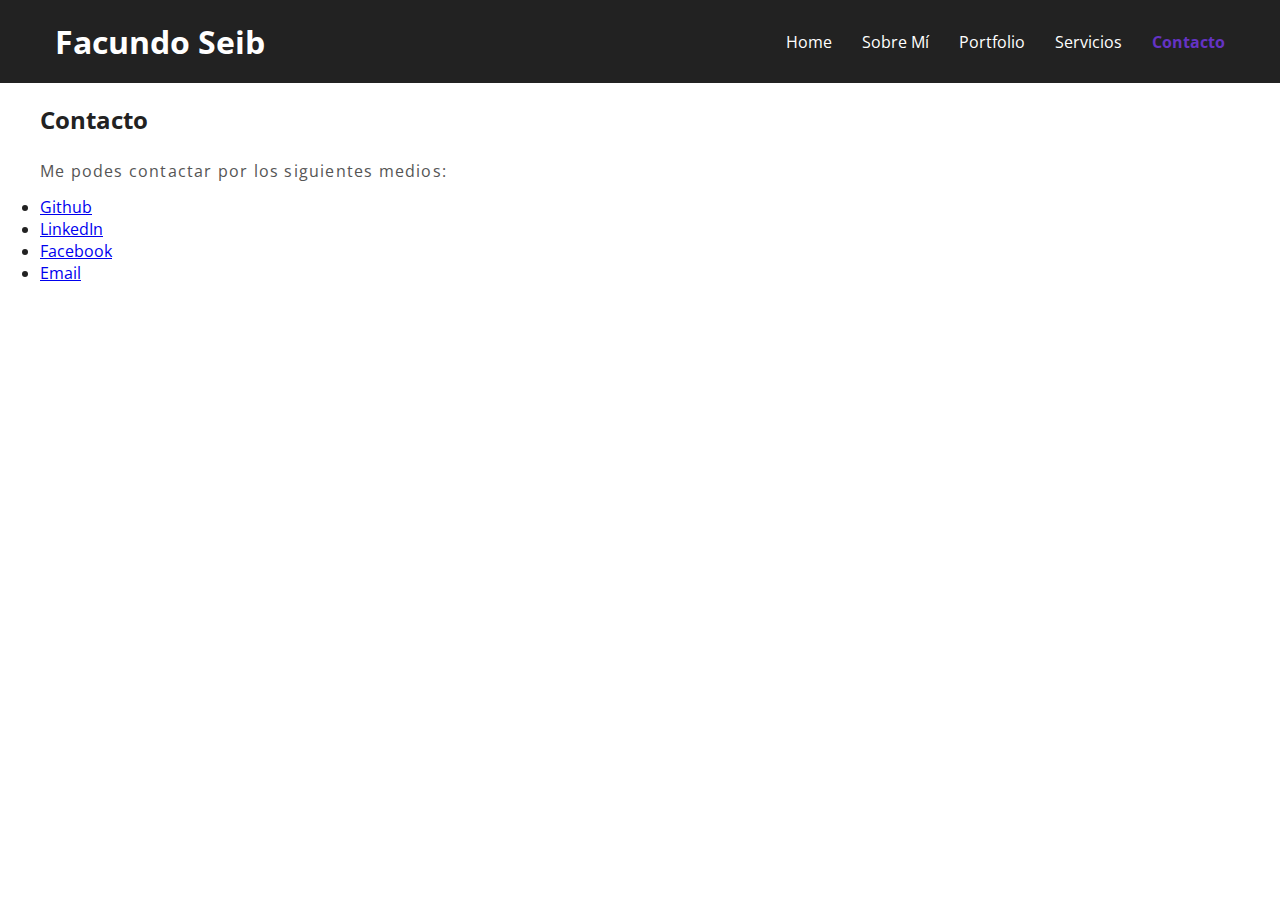
==== contact.html @ b82188df "Add files via upload" ====
<!DOCTYPE html>
<html lang="es">

<head>
    <meta charset="UTF-8">
    <meta name="viewport" content="width=device-width, initial-scale=1.0">
    <link rel="stylesheet" href="./css/styles.css" />
    <title>Facundo Seib | Portfolio</title>
</head>

<body>
    <nav class="nav">
        <div class="container">
            <h1 class="logo"><a href="/index.html">Facundo Seib</a></h1>
            <ul>
                <li><a href="index.html">Home</a></li>
                <li><a href="index.html#about-me">Sobre Mí</a></li>
                <li><a href="portfolio.html">Portfolio</a></li>
                <li><a href="services.html">Servicios</a></li>
                <li><a href="#" class="current">Contacto</a></li>
            </ul>
        </div>
    </nav>

    <section id="about-me" class="container content">
        <h3>Contacto</h3>

        <p style="margin-bottom: 10px;">Me podes contactar por los siguientes medios:</p>
        <ul>
            <li><a href="https://github.com/facundo-seib">Github</a></li>
            <li><a href="https://www.linkedin.com/in/facundoseib/">LinkedIn</a></li>
            <li><a href="https://www.facebook.com/Baranork00/">Facebook</a></li>
            <li><a href="mailto:seibfacundo@gmail.com">Email</a></li>
        </ul>
    </section>
</body>

</html>
---- css/styles.css ----
@import url('https://fonts.googleapis.com/css?family=Open+Sans');

* {
    box-sizing: border-box;
    margin: 0;
    padding: 0;
}

body {
    font-family: 'Open Sans', sans-serif;
    color: #222;
    padding-bottom: 50px;
    margin: 0;
    padding: 0;
}

.container {
    padding-bottom: 200px;

    max-width: 1200px;
    margin: 0 auto;
}

.nav {
    background-color: #222;
    top: 0;
    left: 0;
    right: 0;
    transition: all 0.3s ease-in-out;
}

.footer {
    background-color: #222;
    height: 30px;
    color: white;
    display: flex;
    justify-content: center;
    align-items: center;
    margin-top: 50px;
}

.nav .container {
    display: flex;
    justify-content: space-between;
    align-items: center;
    padding: 20px 0;
    transition: all 0.3s ease-in-out;
}

.project-pic {
    width: 50vw;
    height: auto;
    margin-bottom: 20px;
}

.project-pic:hover {
    transform: scale(1.05);
    transition: all 0.1s ease-in-out;

}

.h4-section {
    margin-top: 25px;
    margin-bottom: 10px;
}

.nav ul {
    display: flex;
    list-style-type: none;
    align-items: center;
    justify-content: center;
}

.nav a {
    color: #fff;
    text-decoration: none;
    padding: 7px 15px;
    transition: all 0.3s ease-in-out;
}

.nav.active {
    background-color: #fff;
    box-shadow: 0 2px 10px rgba(0, 0, 0, 0.3);
}

.nav.active a {
    color: #000;
}

.nav.active .container {
    padding: 10px 0;
}

.nav a.current,
.nav a:hover {
    color: #6533c4;
    font-weight: bold;
}

.hero {
    background-image: url('https://images.pexels.com/photos/450035/pexels-photo-450035.jpeg?auto=compress&cs=tinysrgb&dpr=2&h=750&w=1260');
    background-repeat: no-repeat;
    background-size: cover;
    background-position: bottom center;
    height: 100vh;
    color: #fff;
    display: flex;
    justify-content: center;
    align-items: center;
    text-align: center;
    position: relative;
    margin-bottom: 200px;
    z-index: -2;
}

.hero::before {
    content: '';
    position: absolute;
    top: 0;
    left: 0;
    width: 100%;
    height: 100%;
    background-color: rgba(0, 0, 0, 0.5);
    z-index: -1;
}

.hero h1 {
    font-size: 46px;
    margin: -20px 0 20px;
}

.hero p {
    font-size: 20px;
    letter-spacing: 1px;
}

.content h2,
.content h3 {
    font-size: 150%;
    margin: 20px 0;
}

.content p {
    color: #555;
    line-height: 30px;
    letter-spacing: 1.2px;
}
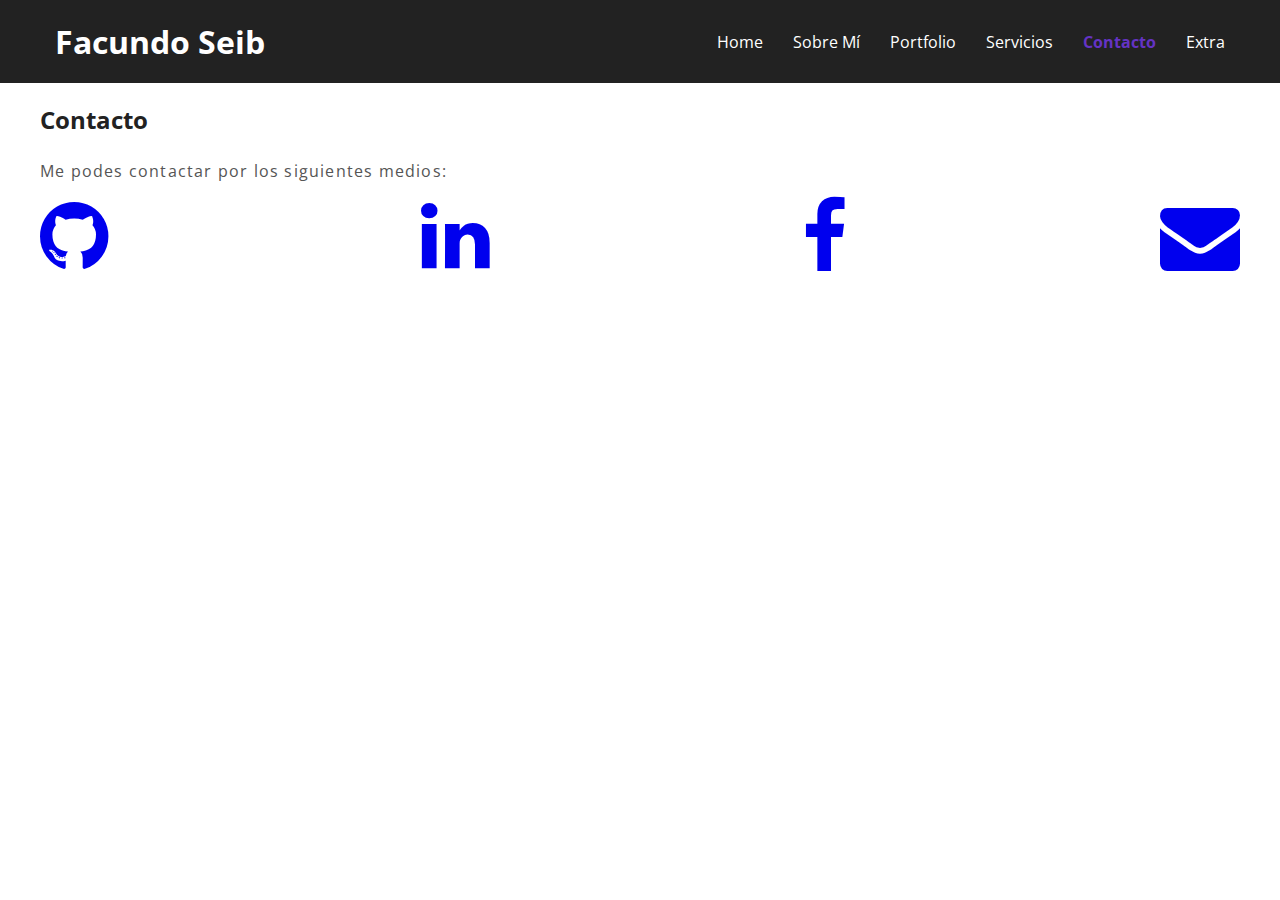
==== commit 0911d834: "commit" ====
--- a/contact.html
+++ b/contact.html
@@ -5,6 +5,7 @@
     <meta charset="UTF-8">
     <meta name="viewport" content="width=device-width, initial-scale=1.0">
     <link rel="stylesheet" href="./css/styles.css" />
+    <link rel="stylesheet" href="https://maxcdn.bootstrapcdn.com/font-awesome/4.5.0/css/font-awesome.min.css">
     <title>Facundo Seib | Portfolio</title>
 </head>
 
@@ -18,6 +19,8 @@
                 <li><a href="portfolio.html">Portfolio</a></li>
                 <li><a href="services.html">Servicios</a></li>
                 <li><a href="#" class="current">Contacto</a></li>
+                <li><a href="extra.html">Extra</a></li>
+
             </ul>
         </div>
     </nav>
@@ -26,12 +29,20 @@
         <h3>Contacto</h3>
 
         <p style="margin-bottom: 10px;">Me podes contactar por los siguientes medios:</p>
-        <ul>
-            <li><a href="https://github.com/facundo-seib">Github</a></li>
-            <li><a href="https://www.linkedin.com/in/facundoseib/">LinkedIn</a></li>
-            <li><a href="https://www.facebook.com/Baranork00/">Facebook</a></li>
-            <li><a href="mailto:seibfacundo@gmail.com">Email</a></li>
-        </ul>
+        <div style="display: flex; flex-direction: row; justify-content: space-between;">
+            <a href="https://github.com/facundo-seib" target="_blank">
+                <i class="fa fa-github fa-5x" style="height: 40px;"></i>
+            </a>
+            <a href="https://www.linkedin.com/in/facundoseib/" target="_blank">
+                <i class="fa fa-linkedin fa-5x"></i>
+            </a>
+            <a href="https://www.facebook.com/Baranork00/" target="_blank">
+                <i class="fa fa-facebook fa-5x"></i>
+            </a>
+            <a href="mailto:seibfacundo@gmail.com" target="_blank">
+                <i class="fa fa-envelope fa-5x"></i>
+            </a>
+        </div>
     </section>
 </body>
 
--- a/css/styles.css
+++ b/css/styles.css
@@ -27,6 +27,25 @@
     left: 0;
     right: 0;
     transition: all 0.3s ease-in-out;
+}
+
+.float {
+    position: fixed;
+    width: 60px;
+    height: 60px;
+    bottom: 40px;
+    right: 40px;
+    background-color: #25d366;
+    color: #FFF;
+    border-radius: 50px;
+    text-align: center;
+    font-size: 30px;
+    box-shadow: 2px 2px 3px #999;
+    z-index: 100;
+}
+
+.my-float {
+    margin-top: 16px;
 }
 
 .footer {
